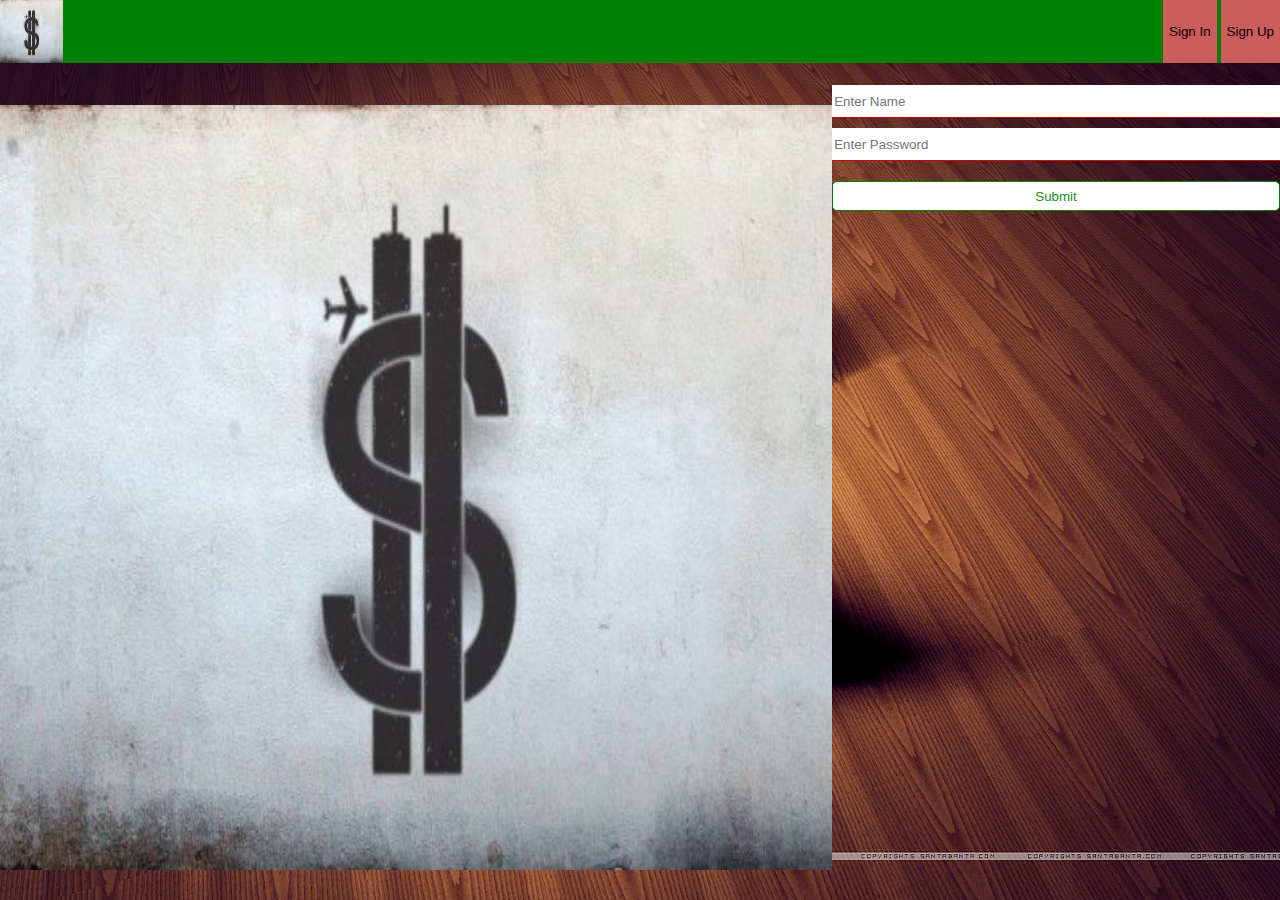
==== SampleThree/index.html @ ac024a38 "Committing changes" ====
<!DOCTYPE html>
<html>
    <head>
        <meta charset="UTF-8">
        <meta name="viewport" content="width=device-width, initial-scale=1.0">
        <link rel="stylesheet" href="ProjFiles\CssFiles\indexCSS.css" type="text/css" media="screen" />
        <script src="ProjFiles/JavaScript/indexService.js" type="text/javascript"></script>
    </head>
    <body onload="PageStartUp('./ProjFiles/HtmlFiles/SignIn.html')"><!-- onload="PageStartUp()" >-->
        <style>

        </style>

        <center class="mainCenterAttr">
            
            <div class="imageBackground">

                <div class="mainBody" style="height:100%; width:100%; float:left;">

                    <div class="bodyMainLeft">
                        <div class="headerLeft">
                            <div style="float:Left; Height:100%; Width:7vh; ">
                                <img src="ProjFiles\Images\SigninTwo.jpg" style="Height:100%; Width:100%; ">
                            </div>
                        </div>
                        <div class="bodyLeft">
                            <div style="Height:100%; Width:100%; ">
                                <div style="Height:100%; Width:100%; ">
                                    <div  class="imageLogoDiv">
                                        <img class="imageLogo" src="ProjFiles\Images\SigninTwo.jpg"></img>
                                    </div>
                                </div>
                            </div>
                        </div>
                    </div>

                    <div class="bodyMainRight">
                        <div class="headerRight">
                            <div style="float:Right; Height:100%; ">
                                <button class="logButtons" onclick="OnSignInClicked()">Sign In</button>
                                <button class="logButtons" onclick="OnSignUpClicked()">Sign Up</button>
                            </div>
                        </div>
                        <div class="bodyRight">
                            <div id="formDynamicData" style="Height:100%; Width:100%; Background-Color:transparent;" >
                            </div>
                        </div>
                    </div>
                
            </div>

        </center>        
    </body>
</html>
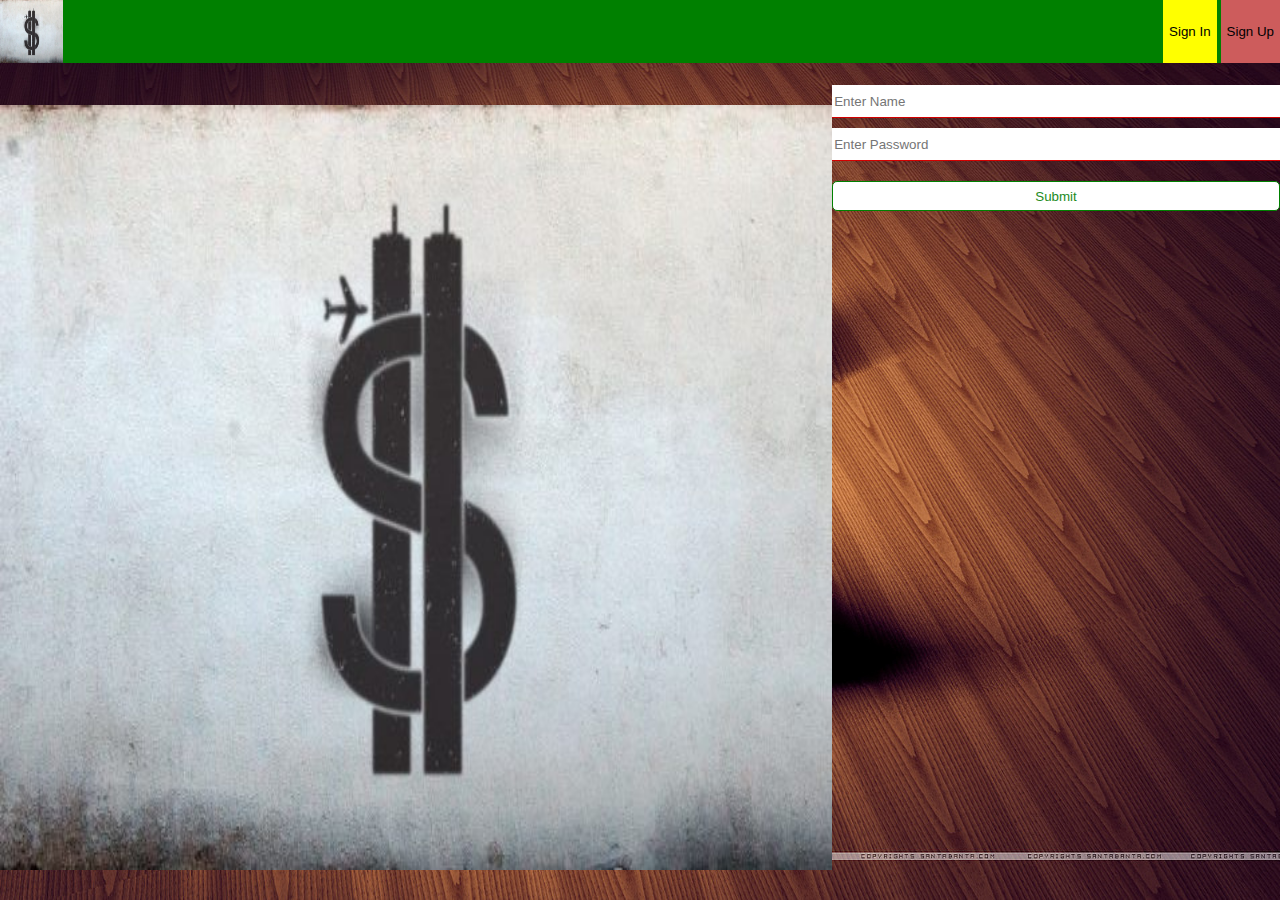
==== commit c2212a74: "Committing changes" ====
--- a/SampleThree/index.html
+++ b/SampleThree/index.html
@@ -6,7 +6,8 @@
         <link rel="stylesheet" href="ProjFiles\CssFiles\indexCSS.css" type="text/css" media="screen" />
         <script src="ProjFiles/JavaScript/indexService.js" type="text/javascript"></script>
     </head>
-    <body onload="PageStartUp('./ProjFiles/HtmlFiles/SignIn.html')"><!-- onload="PageStartUp()" >-->
+    <body onload="OnSignInClicked()">
+    <!-- <body onload="PageStartUp('./ProjFiles/HtmlFiles/SignIn.html')">--><!--onload="PageStartUp()" > -->
         <style>
 
         </style>
@@ -36,9 +37,9 @@
 
                     <div class="bodyMainRight">
                         <div class="headerRight">
-                            <div style="float:Right; Height:100%; ">
-                                <button class="logButtons" onclick="OnSignInClicked()">Sign In</button>
-                                <button class="logButtons" onclick="OnSignUpClicked()">Sign Up</button>
+                            <div class="logButtonsHolder" style="float:Right; Height:100%; ">
+                                <button class="logButtons" onclick="OnSignInClicked()" id="signInButton">Sign In</button>
+                                <button class="logButtons" onclick="OnSignUpClicked()" id="signUpButton">Sign Up</button>
                             </div>
                         </div>
                         <div class="bodyRight">
